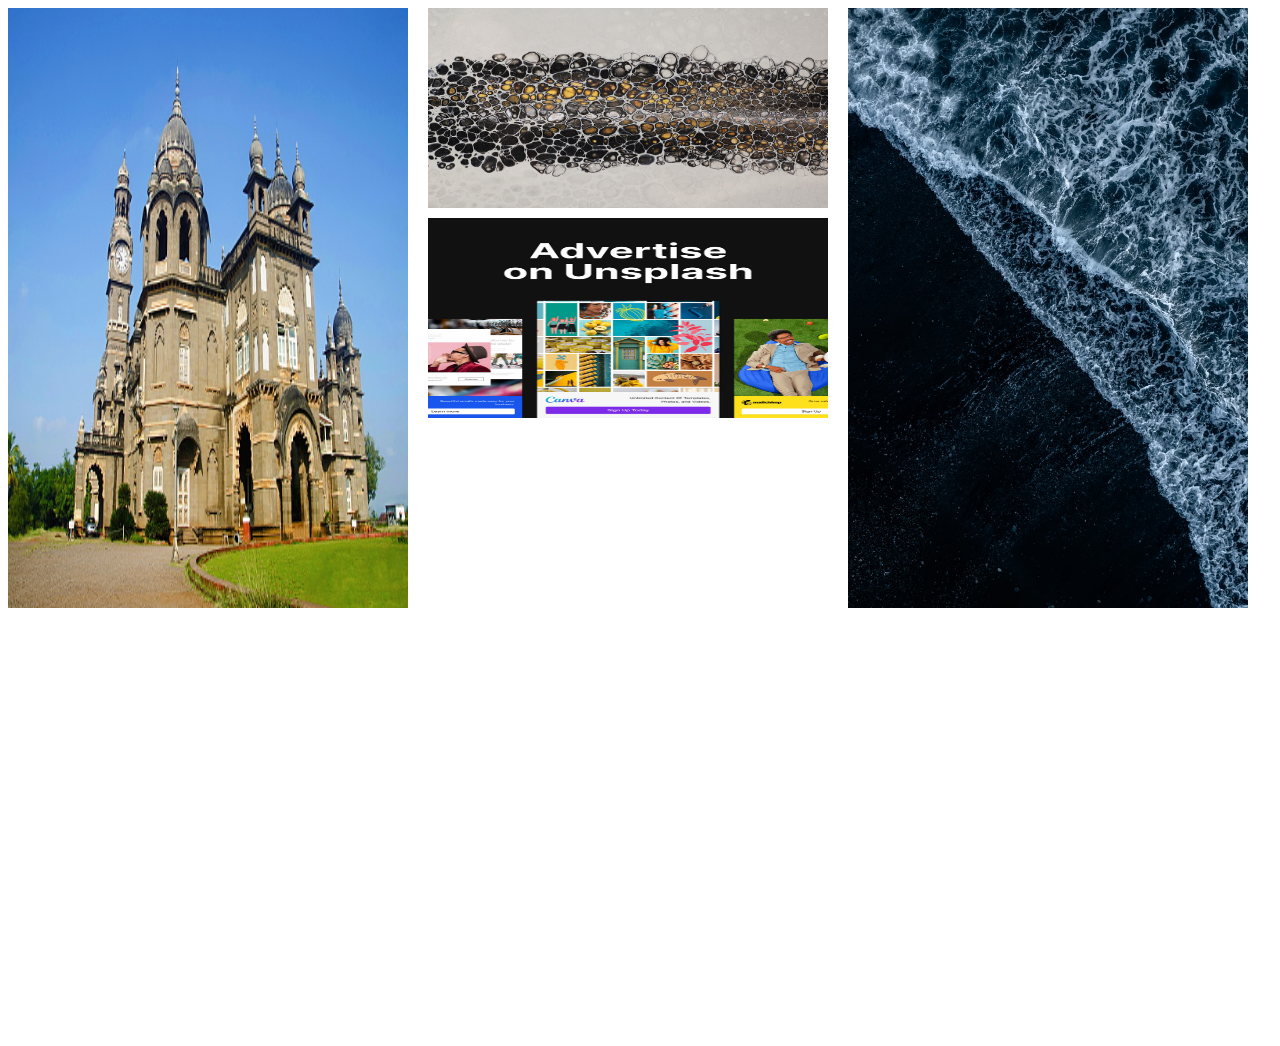
==== 16.html @ 27df4fba "no changes done" ====
<!DOCTYPE html>
<html>
<head>
	<meta charset="utf-8">
	<title></title>
	<link rel="stylesheet" type="text/css" href="16.css">
</head>
<body>
	<div id="outer">
	<img src="image.jpeg" width="400px" height="600px" id="demo">
	<img src="image1.png" width="400px" height="200px" id="one">
	<img src="image2.png" width="400px" height="600px" id="two">
	<img src="image3.png" width="400px" height="200px" id="three">
<!-- 	<img src="image4.png" width="400px" height="600px" id="four">
	<img src="image5.png" width="400px" height="600px" id="five">
	<img src="image6.png" width="400px" height="200px" id="six"> -->
</div>
</body>
</html>
---- 16.css ----
body
{
	perspective: 800px;
}
#outer
{
	display: grid;
	grid-template-columns: 400px 400px 400px;
	grid-template-rows: 50px 50px 50px 50px 50px 50px 50px 50px 50px 50px 50px 50px 50px 50px 50px;
	column-gap: 20px;
	grid-row-gap: 20px;
}
#three
{
	grid-row-start: 4;
	grid-row-end: 5;
	grid-column-start: 2;
	grid-column-end: 3;


}
#three:hover
{
	transition-property: transform;
	transition-duration: 2s;
/*	transform: scale3d(2,2,3);
*/
	transform: translateZ(300px);
}
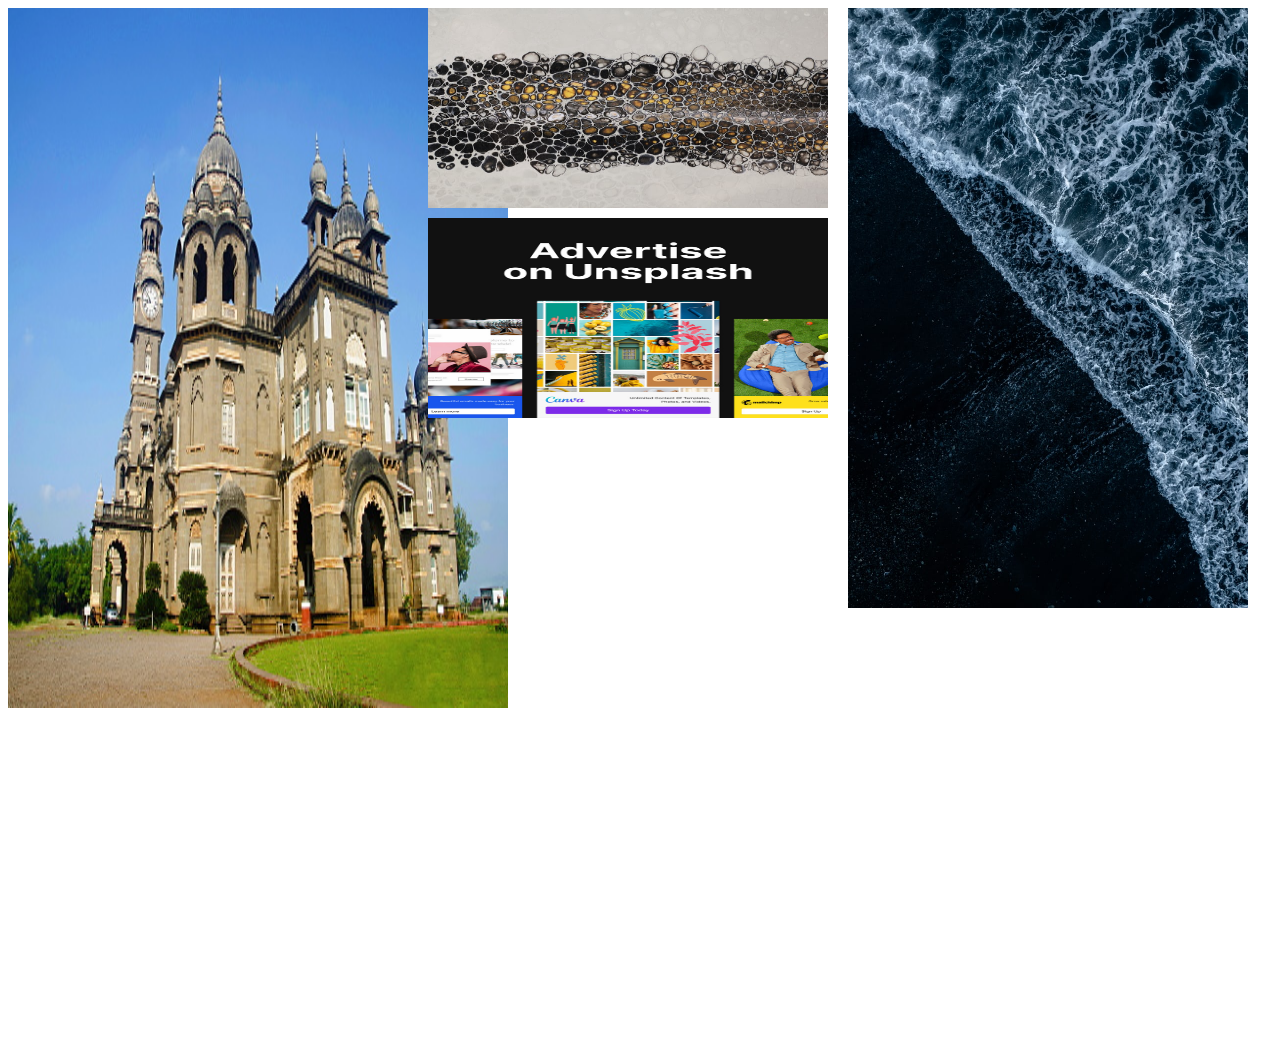
==== commit 7f6541ea: "first imgage width and height is changed to 500px and 700px" ====
--- a/16.html
+++ b/16.html
@@ -7,7 +7,7 @@
 </head>
 <body>
 	<div id="outer">
-	<img src="image.jpeg" width="400px" height="600px" id="demo">
+	<img src="image.jpeg" width="500px" height="700px" id="demo">
 	<img src="image1.png" width="400px" height="200px" id="one">
 	<img src="image2.png" width="400px" height="600px" id="two">
 	<img src="image3.png" width="400px" height="200px" id="three">
